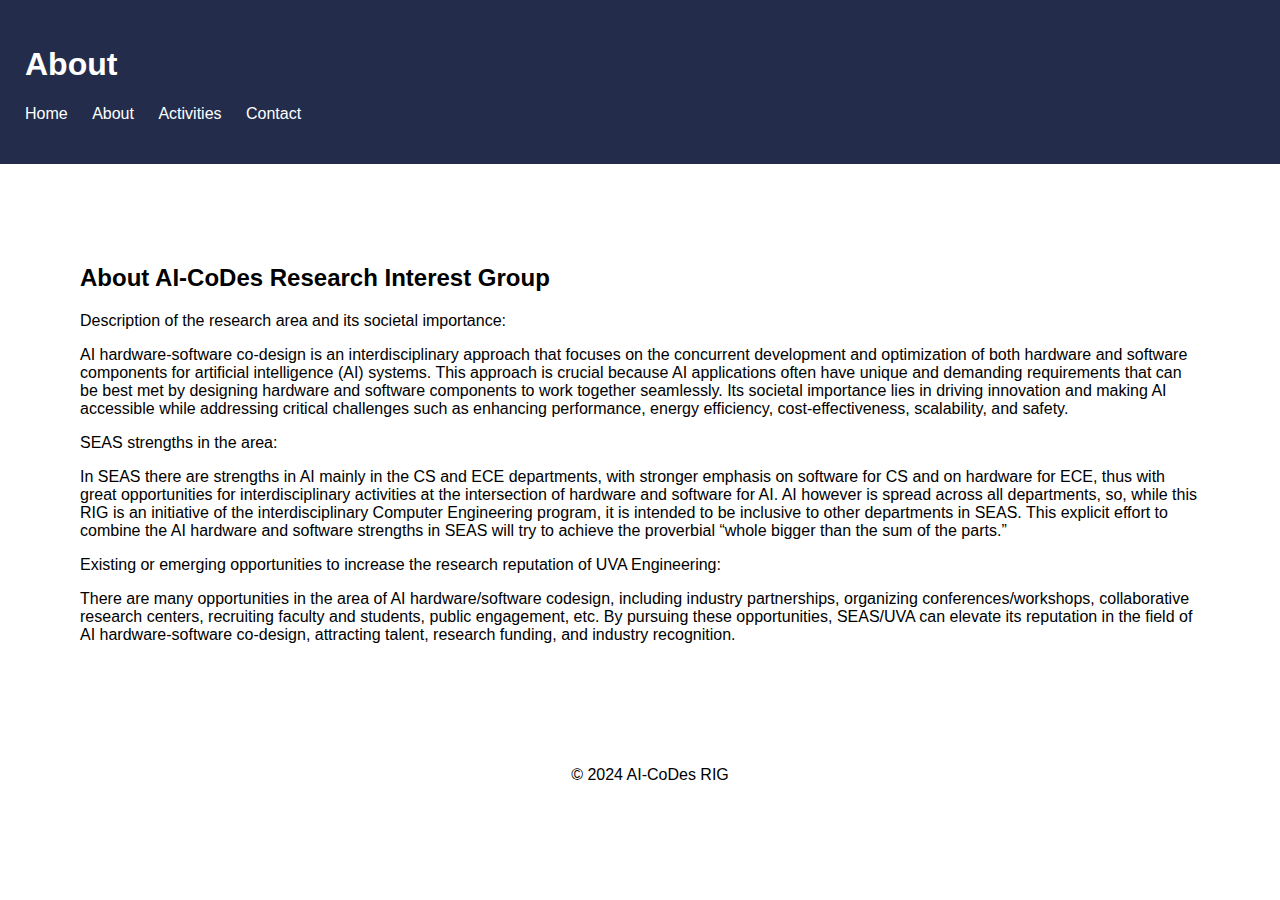
==== about.html @ 25f23404 "Added Hero content" ====
<!DOCTYPE html>
<html lang="en">
<head>
    <meta charset="UTF-8">
    <meta name="viewport" content="width=device-width, initial-scale=1.0">
    <title>About - AI-CoDes RIG</title>
    <link rel="stylesheet" href="styles.css">
</head>
<body>
    <header>
        <h1>About</h1>
        <nav>
            <ul>
                <li><a href="home.html">Home</a></li>
                <li><a href="about.html">About</a></li>
                <li><a href="activities.html">Activities</a></li>
                <li><a href="contact.html">Contact</a></li>
            </ul>
        </nav>
    </header>

    <main>
        <section id="about">
            <h2>About AI-CoDes Research Interest Group</h2>
            <p>Description of the research area and its societal importance:</p>
            <p>AI hardware-software co-design is an interdisciplinary approach that focuses on the concurrent development and optimization of both hardware and software components for artificial intelligence (AI) systems. This approach is crucial because AI applications often have unique and demanding requirements that can be best met by designing hardware and software components to work together seamlessly. Its societal importance lies in driving innovation and making AI accessible while addressing critical challenges such as enhancing performance, energy efficiency, cost-effectiveness, scalability, and safety.</p>

            <p>SEAS strengths in the area:</p>
            <p>In SEAS there are strengths in AI mainly in the CS and ECE departments, with stronger emphasis on software for CS and on hardware for ECE, thus with great opportunities for interdisciplinary activities at the intersection of hardware and software for AI. AI however is spread across all departments, so, while this RIG is an initiative of the interdisciplinary Computer Engineering program, it is intended to be inclusive to other departments in SEAS. This explicit effort to combine the AI hardware and software strengths in SEAS will try to achieve the proverbial “whole bigger than the sum of the parts.”</p>

            <p>Existing or emerging opportunities to increase the research reputation of UVA Engineering:</p>
            <p>There are many opportunities in the area of AI hardware/software codesign, including industry partnerships, organizing conferences/workshops, collaborative research centers, recruiting faculty and students, public engagement, etc. By pursuing these opportunities, SEAS/UVA can elevate its reputation in the field of AI hardware-software co-design, attracting talent, research funding, and industry recognition.</p>
        </section>
    </main>

    <footer>
        <p>&copy; 2024 AI-CoDes RIG</p>
    </footer>
</body>
</html>
---- styles.css ----
/* styles.css */

body {
    font-family: Arial, sans-serif;
    margin: 0;
    padding: 0;
}

.wrapper {
    flex: 1;
}

header {
    background-color: #232D4B;
    color: #fff;
    padding: 25px;
}

nav ul {
    list-style-type: none;
    padding: 0;
}

nav ul li {
    display: inline;
    margin-right: 20px;
}

nav ul li a {
    color: #fff;
    text-decoration: none;
}

main {
    padding: 80px;
    flex: 1;
}

footer {
    color: black;
    text-align: center;
    position: absolute;
    padding: 10px;
    width: 100%;
}

#home {
    position: relative; 
    height: 400px; 
    overflow: hidden; 
}

#home img {
    position: absolute; 
    top: 50%; 
    left: 50%; 
    transform: translate(-50%, -50%); 
    min-width: 100%; 
    min-height: 100%; 
}

/* Added styles for the hero section */
.hero {
    position: relative;
}

.hero__image {
    width: 100%;
    height: auto;
}

.hero__content {
    position: absolute;
    top: 50%;
    left: 20%; 
    transform: translate(-50%, -50%);
    text-align: left; 
    color: #fff;
    max-width: 40%; 
}

.hero__title {
    font-size: 36px;
    margin-bottom: 20px;
}

.button {
    display: inline-block;
    padding: 10px 20px;
    background-color: #E57200;
    color: #fff;
    text-decoration: none;
    border-radius: 5px;
    
}
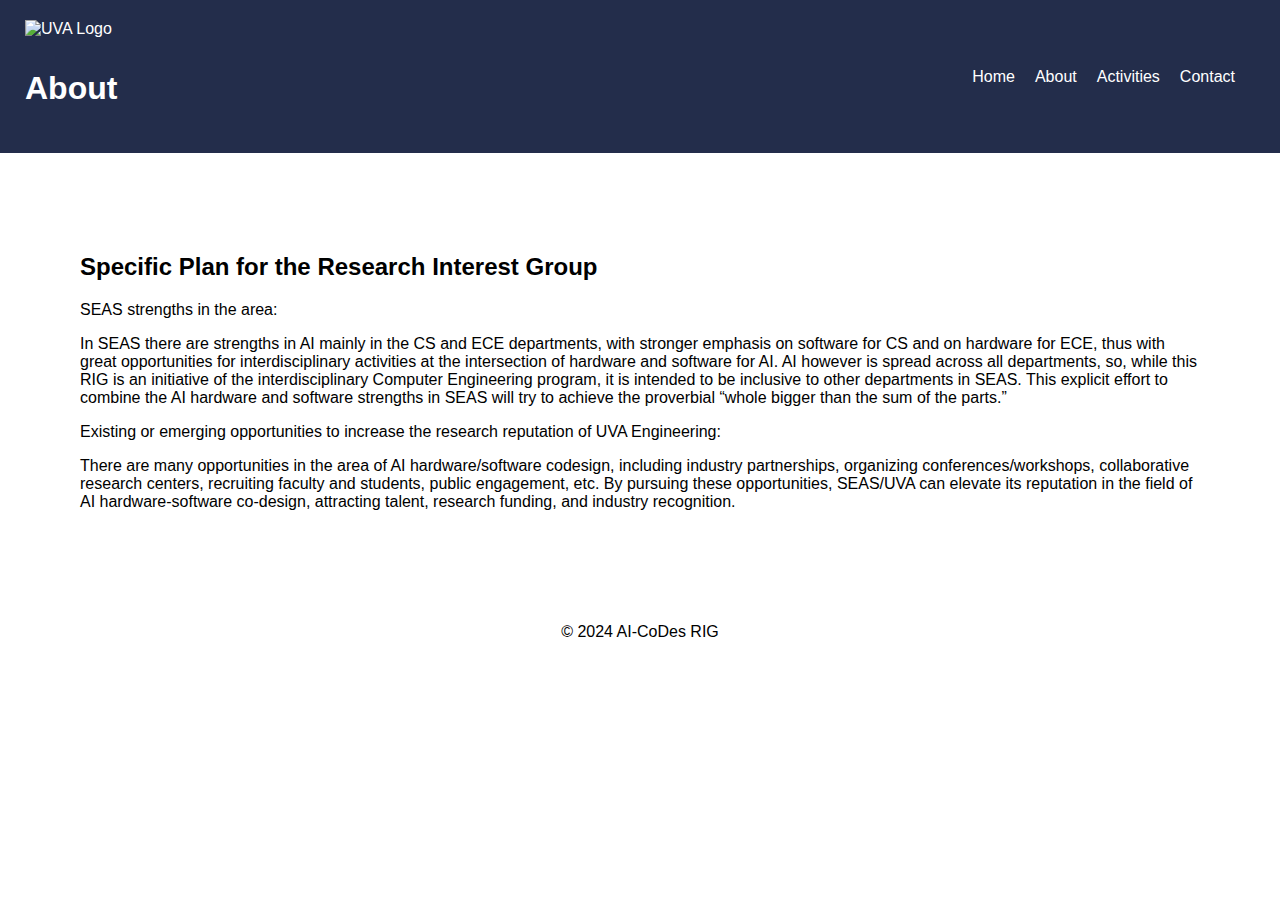
==== commit 2b555386: "Added Info about the RIG" ====
--- a/about.html
+++ b/about.html
@@ -8,10 +8,18 @@
 </head>
 <body>
     <header>
+        <div class="logo">
+            <img src="uva_horiz_logo.png" alt="UVA Logo">
+        </div>
         <h1>About</h1>
-        <nav>
-            <ul>
-                <li><a href="home.html">Home</a></li>
+        <nav class="navbar">
+            <div class="menu-toggle" onclick="toggleMenu()">
+                <div class="bar"></div>
+                <div class="bar"></div>
+                <div class="bar"></div>
+            </div>
+            <ul class="menu-items" id="menuItems">
+                <li><a href="index.html">Home</a></li>
                 <li><a href="about.html">About</a></li>
                 <li><a href="activities.html">Activities</a></li>
                 <li><a href="contact.html">Contact</a></li>
@@ -21,10 +29,10 @@
 
     <main>
         <section id="about">
-            <h2>About AI-CoDes Research Interest Group</h2>
-            <p>Description of the research area and its societal importance:</p>
-            <p>AI hardware-software co-design is an interdisciplinary approach that focuses on the concurrent development and optimization of both hardware and software components for artificial intelligence (AI) systems. This approach is crucial because AI applications often have unique and demanding requirements that can be best met by designing hardware and software components to work together seamlessly. Its societal importance lies in driving innovation and making AI accessible while addressing critical challenges such as enhancing performance, energy efficiency, cost-effectiveness, scalability, and safety.</p>
+            <h2>Specific Plan for the Research Interest Group</h2>
+            <p>
 
+            </p>
             <p>SEAS strengths in the area:</p>
             <p>In SEAS there are strengths in AI mainly in the CS and ECE departments, with stronger emphasis on software for CS and on hardware for ECE, thus with great opportunities for interdisciplinary activities at the intersection of hardware and software for AI. AI however is spread across all departments, so, while this RIG is an initiative of the interdisciplinary Computer Engineering program, it is intended to be inclusive to other departments in SEAS. This explicit effort to combine the AI hardware and software strengths in SEAS will try to achieve the proverbial “whole bigger than the sum of the parts.”</p>
 
@@ -36,5 +44,6 @@
     <footer>
         <p>&copy; 2024 AI-CoDes RIG</p>
     </footer>
+    <script src="script.js"></script>
 </body>
 </html>
--- a/styles.css
+++ b/styles.css
@@ -5,6 +5,18 @@
     margin: 0;
     padding: 0;
 }
+.logo {
+    position: absolute;
+    top: 20px;
+    left: 25px;
+    z-index: 1000; 
+}
+
+.logo img {
+    width: 260px; 
+    height: auto;
+}
+
 
 .wrapper {
     flex: 1;
@@ -14,6 +26,76 @@
     background-color: #232D4B;
     color: #fff;
     padding: 25px;
+    position: relative;
+    display: flex;
+    justify-content: space-between;
+    align-items: center;
+}
+.navbar {
+    display: flex;
+    align-items: center;
+    z-index: 1;
+}
+
+.menu-toggle {
+    display: none;
+    flex-direction: column;
+    justify-content: space-around;
+    width: 30px;
+    height: 20px;
+    cursor: pointer;
+}
+
+.bar {
+    width: 100%;
+    height: 2px;
+    background-color: #fff;
+    transition: all 0.3s ease;
+}
+
+.menu-items {
+    display: flex;
+    list-style-type: none;
+    margin: 0;
+    padding: 0;
+}
+
+.menu-items li {
+    margin-right: 20px;
+}
+
+.menu-items li a {
+    color: #fff;
+    text-decoration: none;
+}
+
+@media screen and (max-width: 1200px) {
+    .menu-toggle {
+        display: flex;
+    }
+
+    .menu-items {
+        display: none;
+        flex-direction: column;
+        background-color: #232D4B;
+        position: absolute;
+        top: 100%;
+        left: 0;
+        width: 100%;
+        padding: 10px;
+    }
+
+    .menu-items.active {
+        display: flex;
+    }
+
+    .menu-items li {
+        margin: 5px 0;
+    }
+}
+
+h1 {
+    margin-top: 45px;
 }
 
 nav ul {
@@ -40,7 +122,7 @@
     color: black;
     text-align: center;
     position: absolute;
-    padding: 10px;
+    padding: 0px;
     width: 100%;
 }
 
@@ -74,9 +156,10 @@
     top: 50%;
     left: 20%; 
     transform: translate(-50%, -50%);
-    text-align: left; 
+    text-align: left;
     color: #fff;
     max-width: 40%; 
+    padding-left: 50px;
 }
 
 .hero__title {
